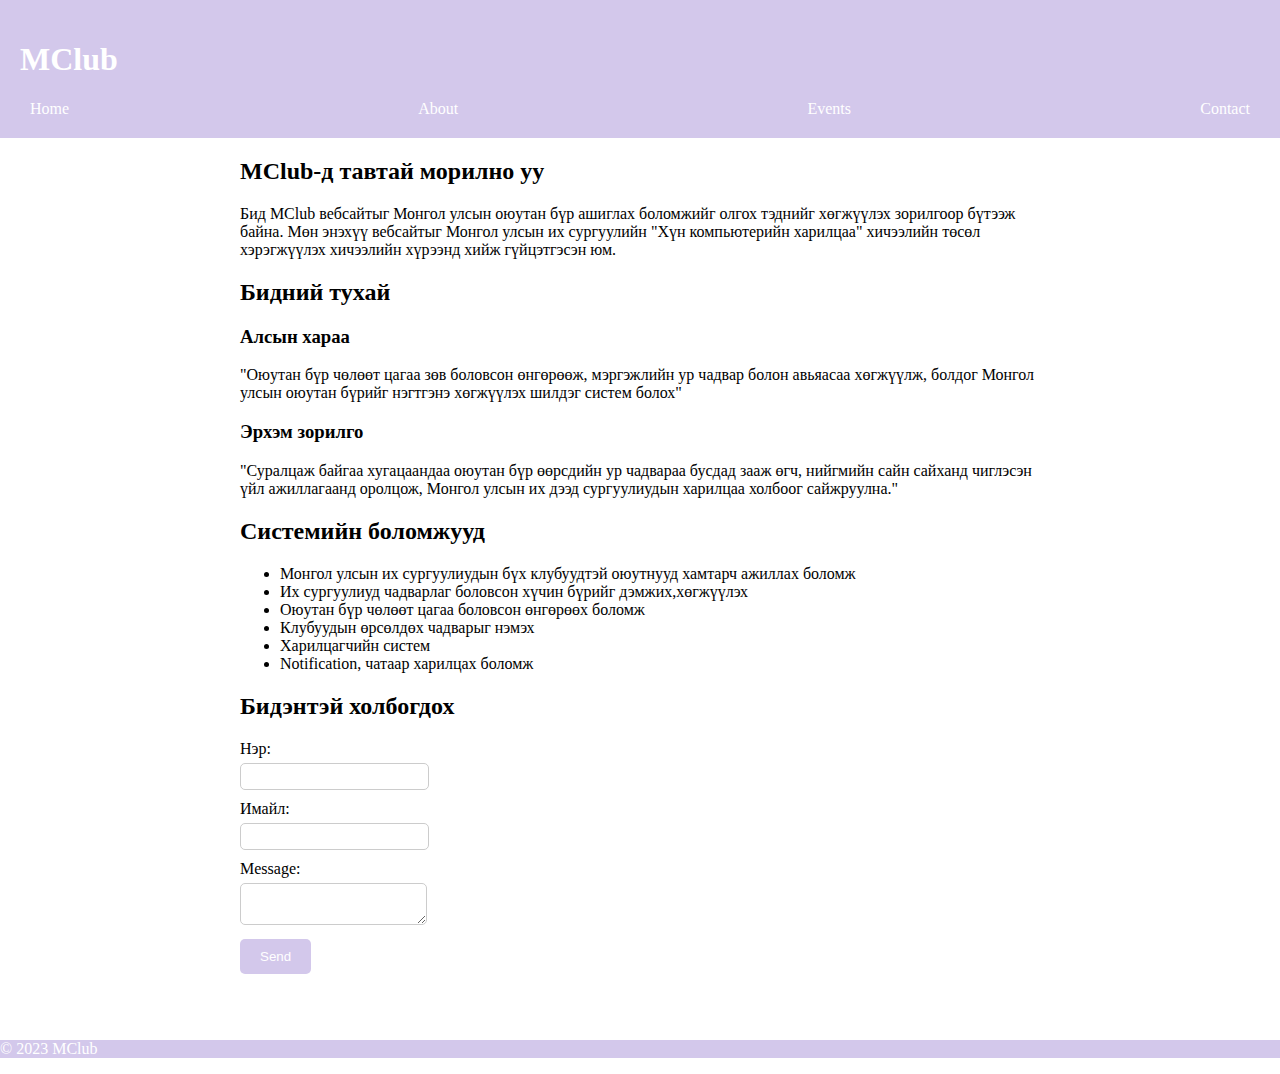
==== index.html @ af58457c "Zasah" ====
<!DOCTYPE html>
<html>
<head>
	<title>MClub</title>
	<link rel="stylesheet" type="text/css" href="style.css">
</head>
<body>
	<header>
		<h1>MClub</h1>
		<nav>
			<ul>
				<li><a href="Homepage.html">Home</a></li>
				<li><a href="#">About</a></li>
				<li><a href="#">Events</a></li>
				<li><a href="#">Contact</a></li>
			</ul>
		</nav>
	</header>
	<main>
		<section>
			<h2>MClub-д тавтай морилно уу</h2>
			<p>Бид MClub вебсайтыг Монгол улсын оюутан бүр ашиглах боломжийг олгох тэднийг хөгжүүлэх зорилгоор бүтээж байна. Мөн энэхүү вебсайтыг Монгол улсын их сургуулийн "Хүн компьютерийн харилцаа" хичээлийн төсөл хэрэгжүүлэх хичээлийн хүрээнд хийж гүйцэтгэсэн юм.</p>
		</section>
		<section>
			<h2>Бидний тухай</h2>
			<h3>Алсын хараа</h3>
			<p>"Оюутан бүр чөлөөт цагаа зөв боловсон өнгөрөөж, мэргэжлийн ур чадвар болон  авьяасаа хөгжүүлж, болдог Монгол улсын оюутан бүрийг нэгтгэнэ
				хөгжүүлэх шилдэг систем болох"</p>
				<h3>Эрхэм зорилго</h3>
				<p>"Суралцаж байгаа хугацаандаа оюутан бүр өөрсдийн ур чадвараа бусдад зааж өгч, нийгмийн сайн сайханд чиглэсэн үйл ажиллагаанд оролцож, Монгол улсын их дээд сургуулиудын харилцаа холбоог сайжруулна."</p>
		</section>
		<section>
			<h2>Системийн боломжууд</h2>
			<ul>
				<li>Монгол улсын их сургуулиудын бүх клубуудтэй оюутнууд хамтарч ажиллах боломж</li>
				<li>Их сургуулиуд чадварлаг боловсон хүчин бүрийг дэмжих,хөгжүүлэх</li>
				<li>Оюутан бүр чөлөөт цагаа боловсон өнгөрөөх боломж</li>
				<li>Клубуудын өрсөлдөх чадварыг нэмэх</li>
				<li>Харилцагчийн систем</li>
				<li>Notification, чатаар харилцах боломж</li>
			</ul>
		</section>
		<section>
			<h2>Бидэнтэй холбогдох</h2>
			<form>
				<label for="name">Нэр:</label>
				<input type="text" id="name" name="name"><br>

				<label for="email">Имайл:</label>
				<input type="email" id="email" name="email"><br>

				<label for="message">Message:</label>
				<textarea id="message" name="message"></textarea><br>

				<input type="submit" value="Send">
			</form>
		</section>
	</main>
	<footer>
		<p>&copy; 2023 MClub</p>
	</footer>
</body>
</html>
---- style.css ----
body {
	margin: 0;
	padding: 0;
	font-family: Roboto;
}

header {
	background-color: #D3C8EB;
	color: #fff;
	padding: 20px;
}

nav ul {
	list-style: none;
	margin: 0;
	padding: 0;
	display: flex;
	justify-content: space-between;
}

nav ul li {
	margin: 0 10px;
}

nav ul li a {
	color: #fff;
	text-decoration: none;
}

main {
	max-width: 800px;
	margin: 0 auto;
	padding: 20px;
}

section {
	margin-bottom: 20px;
}

section h2 {
	margin-top: 0;
}

form label {
	display: block;
	margin-bottom: 5px;
}

form input,
form textarea {
	margin-bottom: 10px;
	padding: 5px;
	border: 1px solid #ccc;
	border-radius: 5px;
}

form input[type="submit"] {
	background-color: #D3C8EB;
	color: #fff;
	border: none;
	padding: 10px 20px;
	border-radius: 5px;
	cursor: pointer;
}

footer {
	background-color: #D3C8EB;
	color: #fff;
}
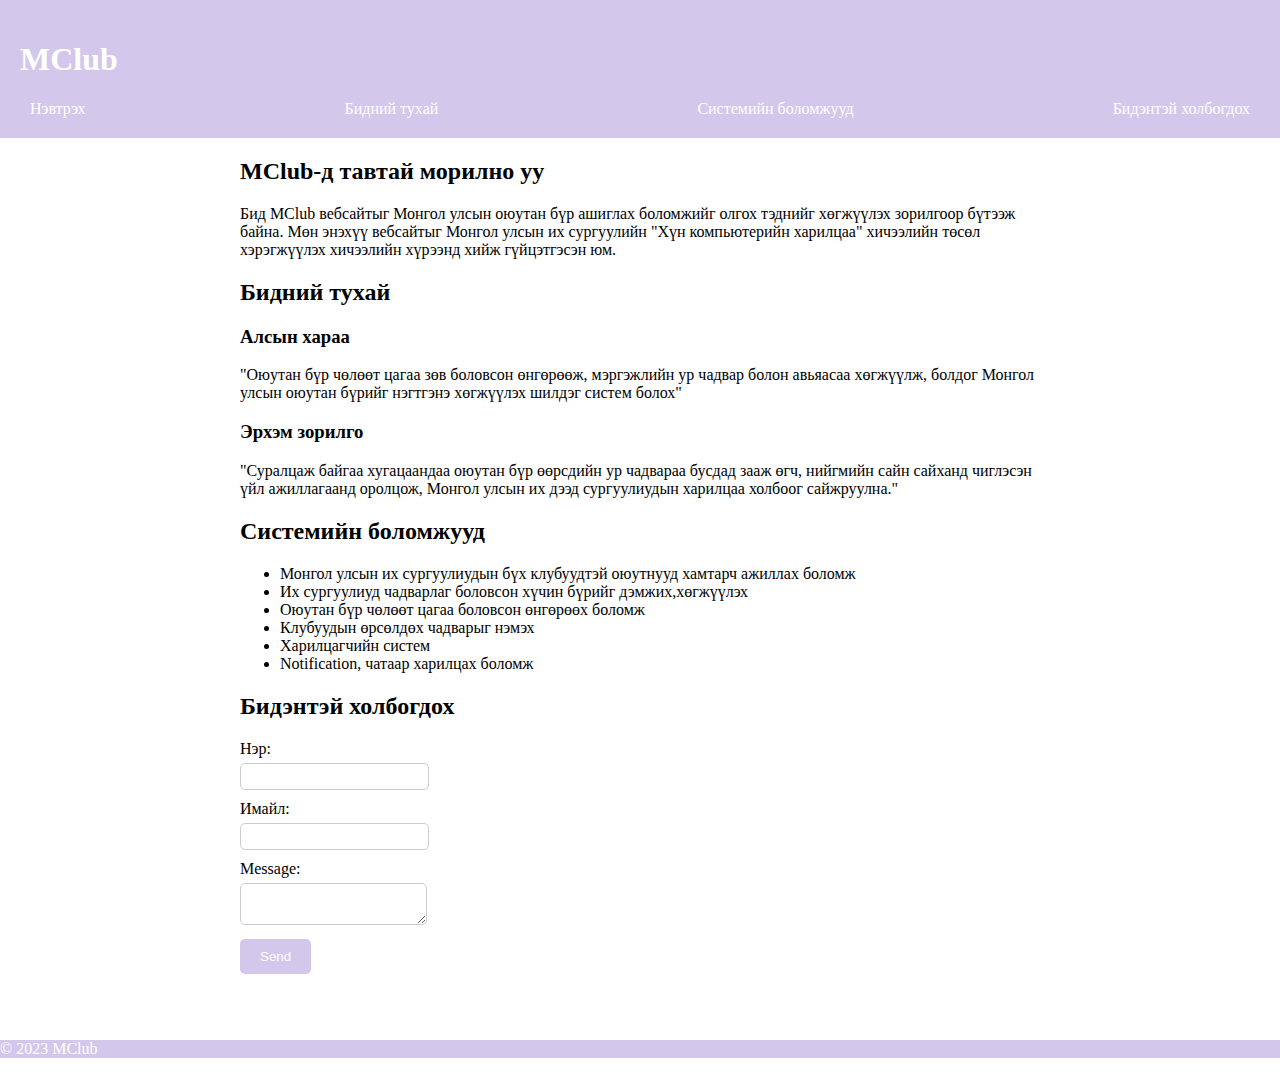
==== commit bc653b5a: "Update index.html" ====
--- a/index.html
+++ b/index.html
@@ -9,10 +9,10 @@
 		<h1>MClub</h1>
 		<nav>
 			<ul>
-				<li><a href="Homepage.html">Home</a></li>
-				<li><a href="#">About</a></li>
-				<li><a href="#">Events</a></li>
-				<li><a href="#">Contact</a></li>
+				<li><a href="Homepage.html">Нэвтрэх</a></li>
+				<li><a href="#">Бидний тухай</a></li>
+				<li><a href="#">Системийн боломжууд</a></li>
+				<li><a href="#">Бидэнтэй холбогдох</a></li>
 			</ul>
 		</nav>
 	</header>
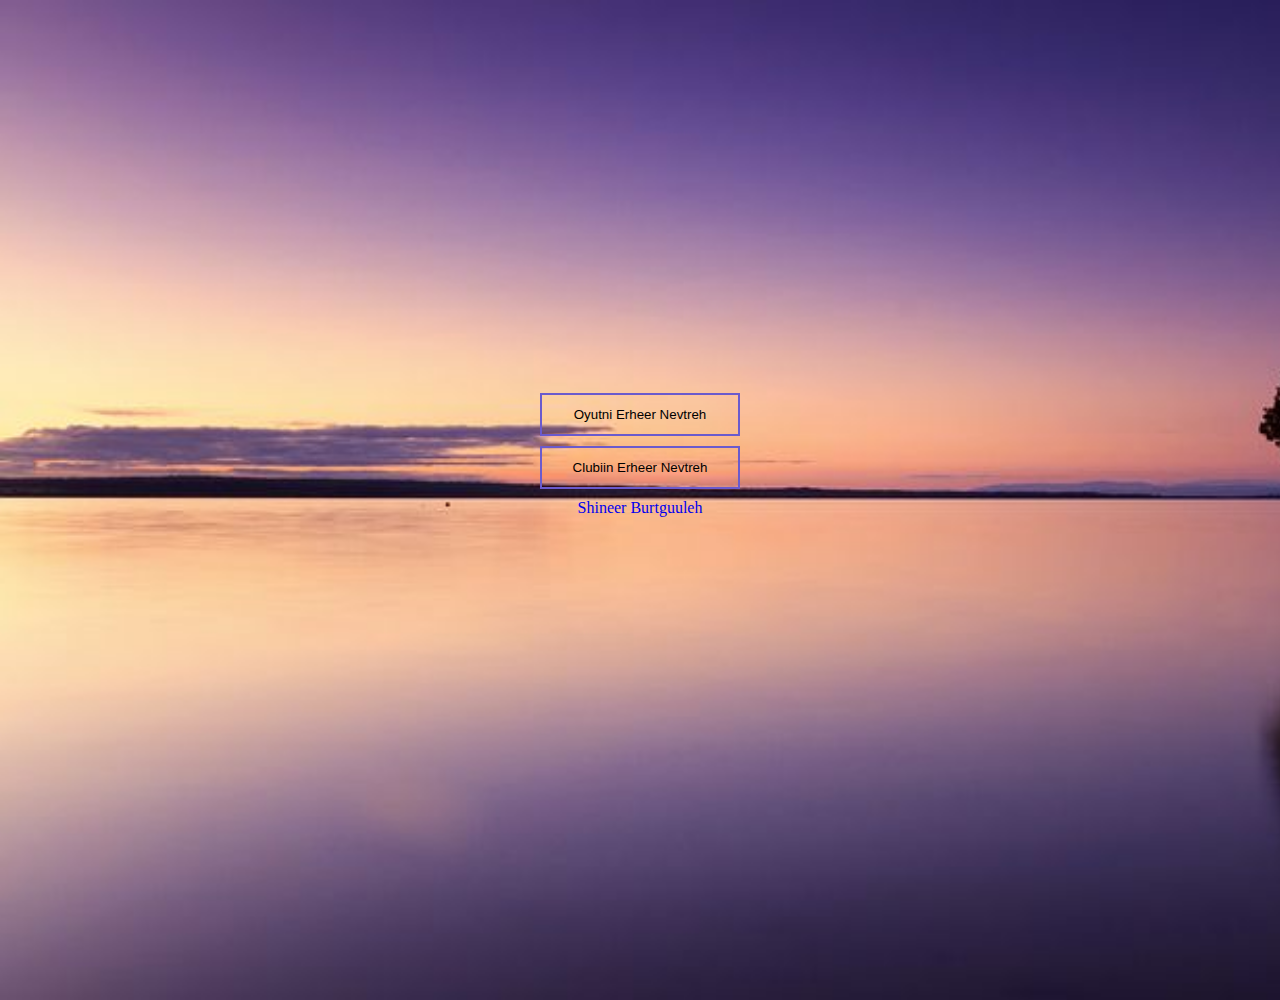
==== commit 90d80ec7: "Add files via upload" ====
--- a/index.html
+++ b/index.html
@@ -1,63 +1,14 @@
-<!DOCTYPE html>
-<html>
-<head>
-	<title>MClub</title>
-	<link rel="stylesheet" type="text/css" href="style.css">
-</head>
-<body>
-	<header>
-		<h1>MClub</h1>
-		<nav>
-			<ul>
-				<li><a href="Homepage.html">Нэвтрэх</a></li>
-				<li><a href="#">Бидний тухай</a></li>
-				<li><a href="#">Системийн боломжууд</a></li>
-				<li><a href="#">Бидэнтэй холбогдох</a></li>
-			</ul>
-		</nav>
-	</header>
-	<main>
-		<section>
-			<h2>MClub-д тавтай морилно уу</h2>
-			<p>Бид MClub вебсайтыг Монгол улсын оюутан бүр ашиглах боломжийг олгох тэднийг хөгжүүлэх зорилгоор бүтээж байна. Мөн энэхүү вебсайтыг Монгол улсын их сургуулийн "Хүн компьютерийн харилцаа" хичээлийн төсөл хэрэгжүүлэх хичээлийн хүрээнд хийж гүйцэтгэсэн юм.</p>
-		</section>
-		<section>
-			<h2>Бидний тухай</h2>
-			<h3>Алсын хараа</h3>
-			<p>"Оюутан бүр чөлөөт цагаа зөв боловсон өнгөрөөж, мэргэжлийн ур чадвар болон  авьяасаа хөгжүүлж, болдог Монгол улсын оюутан бүрийг нэгтгэнэ
-				хөгжүүлэх шилдэг систем болох"</p>
-				<h3>Эрхэм зорилго</h3>
-				<p>"Суралцаж байгаа хугацаандаа оюутан бүр өөрсдийн ур чадвараа бусдад зааж өгч, нийгмийн сайн сайханд чиглэсэн үйл ажиллагаанд оролцож, Монгол улсын их дээд сургуулиудын харилцаа холбоог сайжруулна."</p>
-		</section>
-		<section>
-			<h2>Системийн боломжууд</h2>
-			<ul>
-				<li>Монгол улсын их сургуулиудын бүх клубуудтэй оюутнууд хамтарч ажиллах боломж</li>
-				<li>Их сургуулиуд чадварлаг боловсон хүчин бүрийг дэмжих,хөгжүүлэх</li>
-				<li>Оюутан бүр чөлөөт цагаа боловсон өнгөрөөх боломж</li>
-				<li>Клубуудын өрсөлдөх чадварыг нэмэх</li>
-				<li>Харилцагчийн систем</li>
-				<li>Notification, чатаар харилцах боломж</li>
-			</ul>
-		</section>
-		<section>
-			<h2>Бидэнтэй холбогдох</h2>
-			<form>
-				<label for="name">Нэр:</label>
-				<input type="text" id="name" name="name"><br>
-
-				<label for="email">Имайл:</label>
-				<input type="email" id="email" name="email"><br>
-
-				<label for="message">Message:</label>
-				<textarea id="message" name="message"></textarea><br>
-
-				<input type="submit" value="Send">
-			</form>
-		</section>
-	</main>
-	<footer>
-		<p>&copy; 2023 MClub</p>
-	</footer>
-</body>
-</html>
+<!doctype html>
+<html lang="en">
+    <head>
+        <link rel="stylesheet" href="index.css">
+        <title>Index</title>
+    </head>
+    <body>
+        <div class="middle">
+            <a href="nevtreh.html"><button class="btn btn1">Oyutni Erheer Nevtreh</button></a>
+            <a href="nevtreh.html"><button class="btn btn2">Clubiin Erheer Nevtreh</button></a>
+            <a href="burtguuleh.html">Shineer Burtguuleh</a>
+        </div>
+    </body>
+</html>--- a/index.css
+++ b/index.css
@@ -0,0 +1,59 @@
+body{
+    margin: 0;
+    padding: 0;
+    background: url('HCI-IMAGE-1.jpg')no-repeat;
+    height: 1000px;
+    background-size: cover;
+
+}
+a{
+    text-decoration: none;
+}
+.middle{
+    position: absolute;
+    top: 50%;
+    left: 50%;
+    transform: translate(-50%,-50%);
+    text-align: center;
+    display: block;
+}
+.btn{
+    background: none;
+    border: 2px solid slateblue;
+    font-family: "montserrat",sans-serif;
+    padding: 12px 20px;
+    min-width: 200px;
+    margin: 10px;
+    cursor: pointer;
+    transition: color 0.4s linear;
+    position: relative;
+    display: block;
+}
+.btn:hover{
+    color: #fff;
+}
+.btn::before{
+    content: "";
+    position: absolute;
+    left: 0;
+    top: 0;
+    width: 100%;
+    height: 100%;
+    background: slateblue;
+    z-index: -1;
+    transition: transform 0.5s;
+    transform-origin: 0 0;
+    transition-timing-function: cubic-bezier(0.5, 1.6, 0.4, 0.7);
+}
+.btn1::before{
+    transform: scaleX(0);
+}
+.btn2::before{
+    transform: scaleY(0);
+}
+.btn1:hover::before{
+    transform: scaleX(1);
+}
+.btn2:hover::before{
+    transform: scaleY(1);
+}
